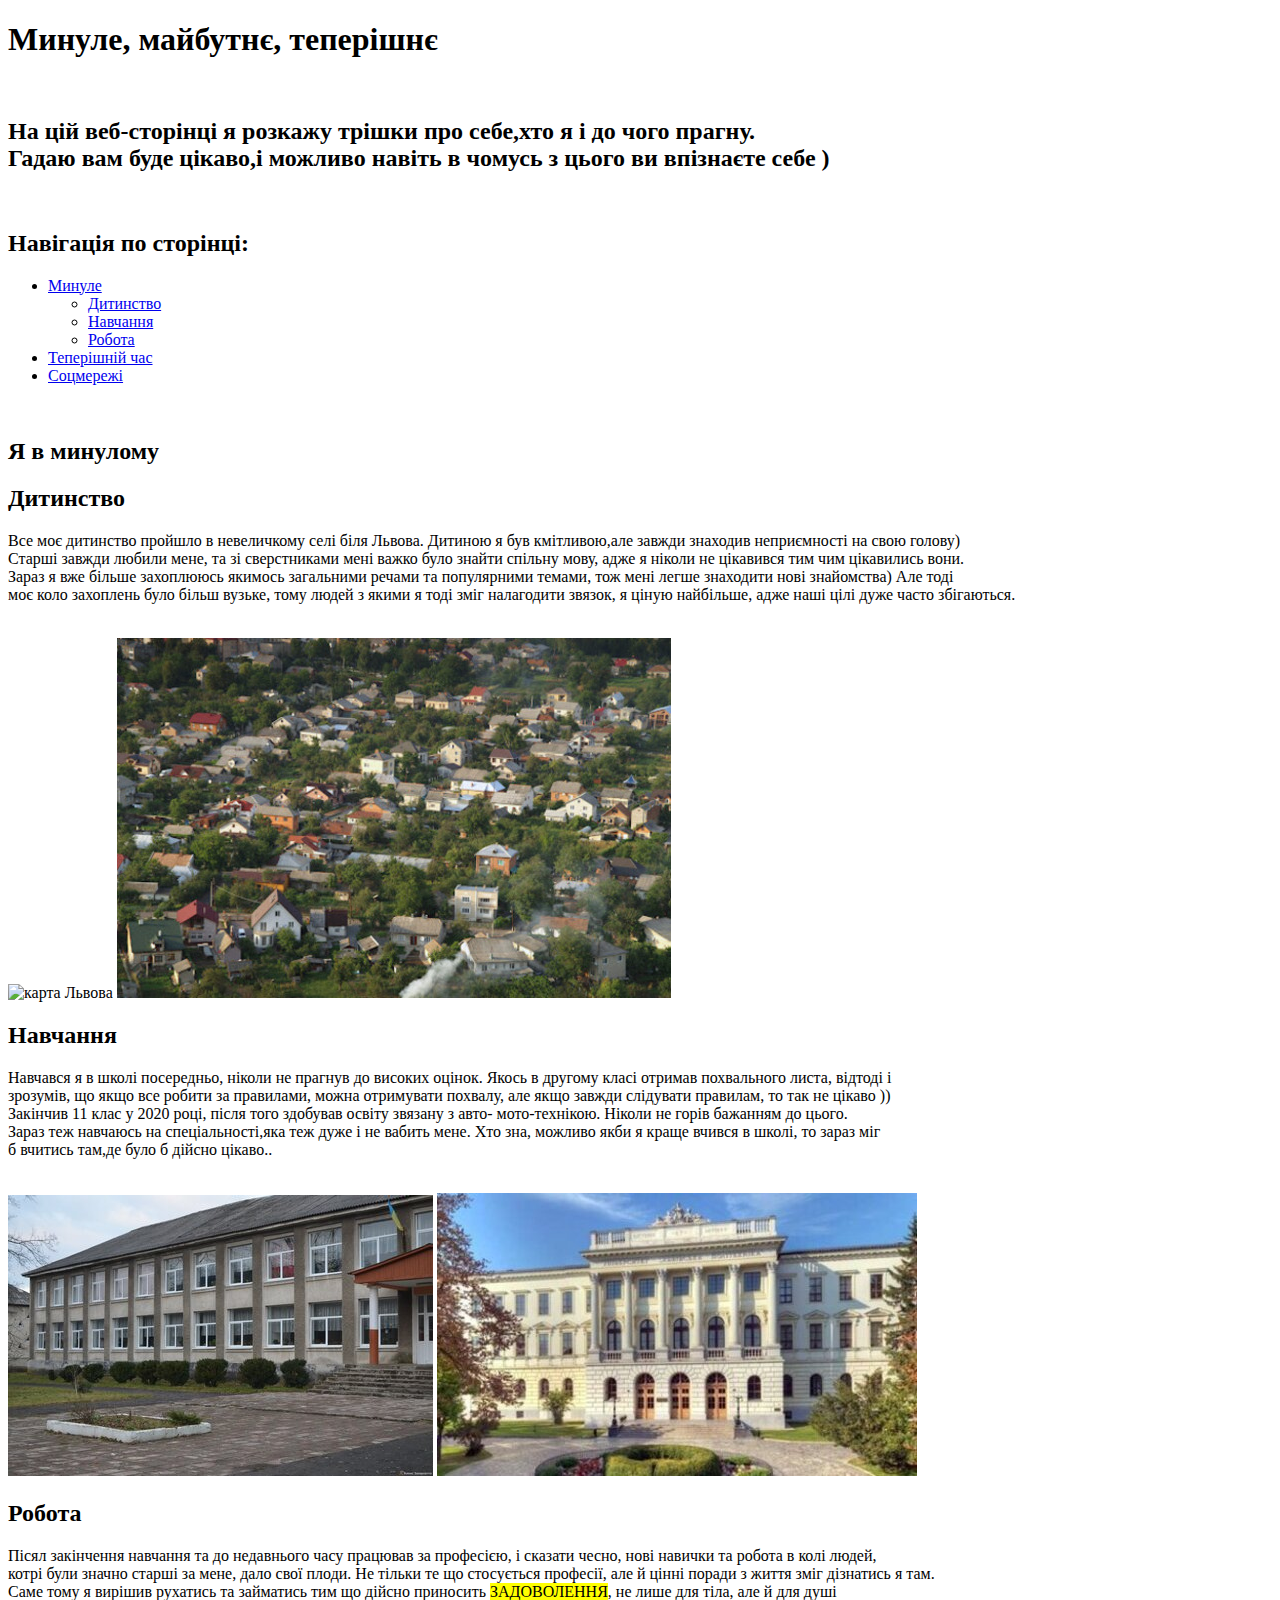
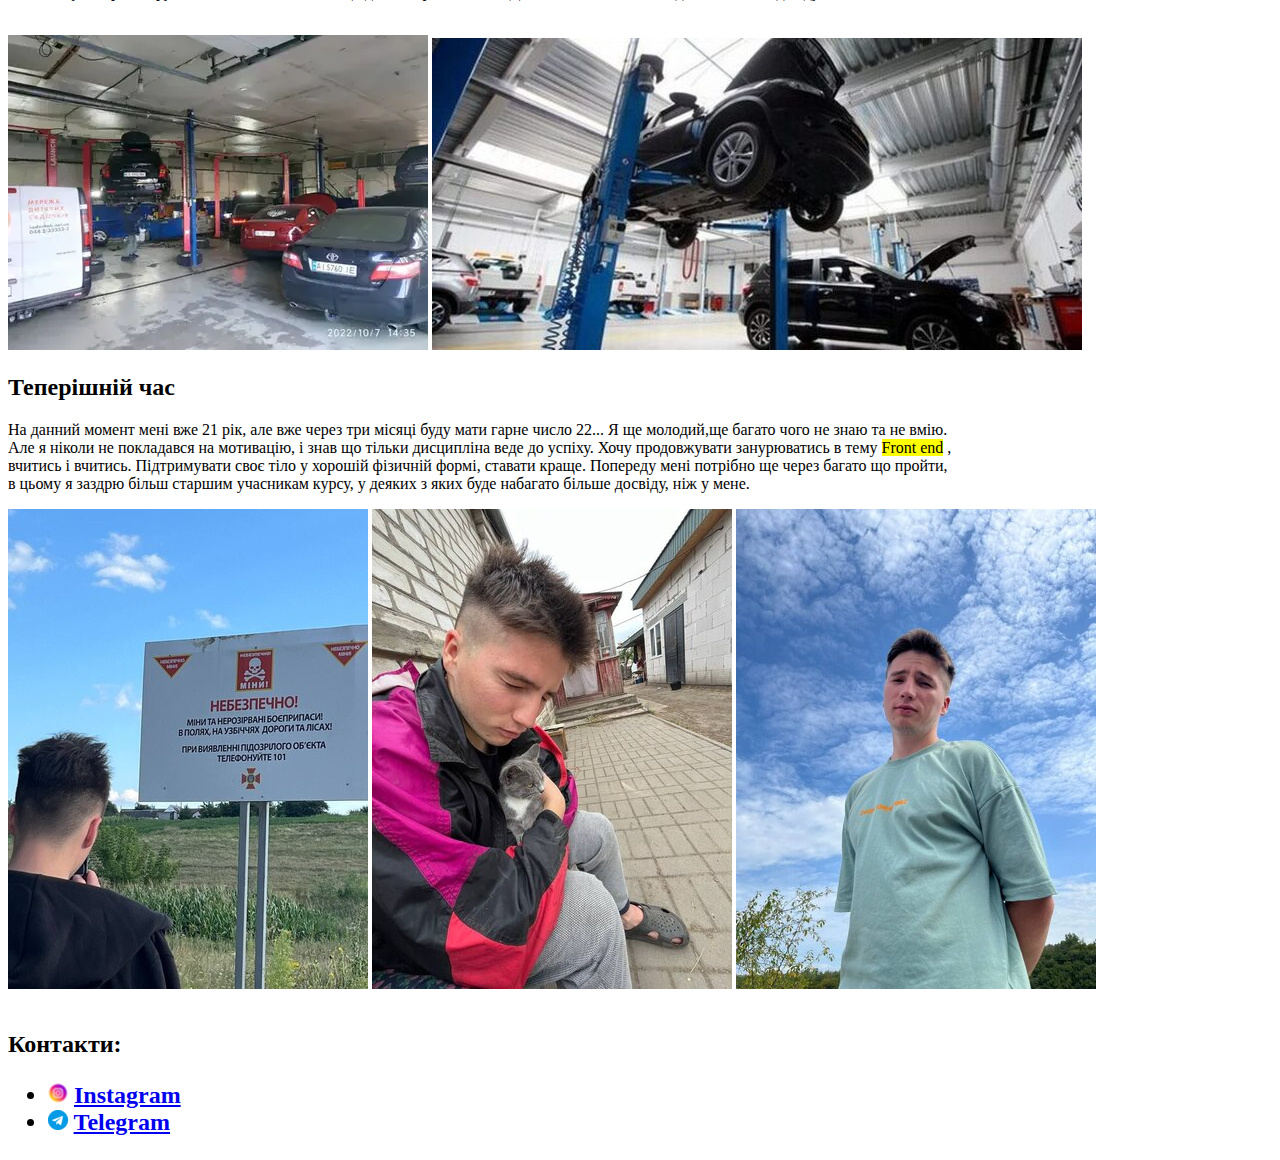
==== lesson_02/index.html @ 8f70541a "Add files via upload" ====
<!DOCTYPE html>
<html lang="uk">
<head>
    <meta charset="UTF-8">
    <meta name="viewport" content="width=device-width, initial-scale=1.0">
    <title>Трішки про мене</title>
</head>
<body>
	<header>
	<h1>
		Минуле, майбутнє, теперішнє
	</h1>
	<br>
	<h2>
		На цій веб-сторінці я розкажу трішки про себе,хто я і до чого прагну. <br>Гадаю вам буде цікаво,і можливо навіть в чомусь з цього ви впізнаєте себе )
	</h2>
	<br>
	<h2>
		Навігація по сторінці:
	</h2>
	<p>
		<ul>
			<li>
				<a href="#past">Минуле</a>
				<ul>
					<li>
						<a href="#child">Дитинство</a>
					</li>
					<li>
						<a href="#learning">Навчання</a>
					</li>
					<li>
						<a href="#work">Робота</a>
					</li>
				</ul>
			</li>
			<li>
				<a href="#now">Теперішній час</a>
			</li>
			<li>
				<a href="#contacts">Соцмережі</a>
	</p>
	</header>
	<br>
	<main>
		<h2 id="past">
			Я в минулому
		</h2>
		<h2 id="child">
			Дитинство
		</h2>
		<p>
			Все моє дитинство пройшло в невеличкому селі біля Львова. Дитиною я був кмітливою,але завжди знаходив неприємності на свою голову) <br>
			Старші завжди любили мене, та зі сверстниками мені важко було знайти спільну мову, адже я ніколи не цікавився тим чим цікавились вони. <br>
			Зараз я вже більше захоплююсь якимось загальними речами та популярними темами, тож мені легше знаходити нові знайомства)
			Але тоді <br> моє коло захоплень було більш вузьке, тому людей з якими я тоді зміг налагодити звязок, я ціную найбільше, адже наші цілі дуже часто збігаються.
		</p>
		<br>
		<span>
			<img src="img/map.jpg" alt="карта Львова">
			<img src="img/village.jpg" alt="село біля Львова">
		</span>
		<br>
		<h2 id="learning">
			Навчання
		</h2>
		<p>
			Навчався я в школі посередньо, ніколи не прагнув до високих оцінок. Якось в другому класі отримав похвального листа, відтоді і <br>
			зрозумів, що якщо все робити за правилами, можна отримувати похвалу, але якщо завжди слідувати правилам, то так не цікаво )) <br>
			Закінчив 11 клас у 2020 році, після того здобував освіту звязану з авто- мото-технікою. Ніколи не горів бажанням до цього. <br>
			Зараз теж навчаюсь на спеціальності,яка теж дуже і не вабить мене. Хто зна, можливо якби я краще вчився в школі, то зараз міг <br> 
			б вчитись там,де було б дійсно цікаво..
		</p>
		<br>
		<span>
			<img src="img/school.jpg" alt="школа за містом">
			<img src="img/university.jpg" alt="Львівська Політехніка">
		</span>
		<br>
		<h2 id="work">
			Робота
		</h2>
		<p>
			Пісял закінчення навчання та до недавнього часу працював за професією, і сказати чесно, нові навички та робота в колі людей, <br>
			котрі були значно старші за мене, дало свої плоди. Не тільки те що стосується професії, але й цінні поради з життя зміг дізнатись я там. <br>
			Саме тому я вирішив рухатись та займатись тим що дійсно приносить <mark>ЗАДОВОЛЕННЯ</mark>, не лише для тіла, але й для душі
		</p>
		<br>
		<span>
			<img src="img/service.jpg" alt="Автосервіс зсередини">
			<img src="img/auto.jpg" alt="Автомобілі в автосервісі">
		</span>
		<br>
		<h2 id="now">
			Теперішній час
		</h2>
		<p>
			На данний момент мені вже 21 рік, але вже через три місяці буду мати гарне число 22... Я ще молодий,ще багато чого не знаю та не вмію. <br>
			Але я ніколи не покладався на мотивацію, і знав що тільки дисципліна веде до успіху. Хочу продовжувати занурюватись в тему <mark>Front end</mark> , <br>
			вчитись і вчитись. Підтримувати своє тіло у хорошій фізичній формі, ставати краще. Попереду мені потрібно ще через багато що пройти, <br>
			в цьому я заздрю більш старшим учасникам курсу, у деяких з яких буде набагато більше досвіду, ніж у мене.
		</p>
		<span>
			<img src="img/me_2.jpg" alt="">
			<img src="img/me_1.jpg" alt="">
			<img src="img/me_3.jpg" alt="">
		</span>
	</main>
	<br>
	<footer>
		<h2 id="contacts">
			Контакти:
			<ul>
				<li>
					<img src="img/instagram_icon.png" alt="Іконка інстаграм">
					<a target="_blank" href="https://www.instagram.com/sssosuska?igsh=MWxmbHVid2FoZ2dmNQ==">Instagram</a>
				</li>
				<li>
					<img src="img/telegram_icon.png" alt="Іконка телеграм">
					<a target="_blank" href="https://t.me/street_doritos">Telegram</a>
				</li>
			</ul>
		</h2>
	</footer>
</body>
</html>
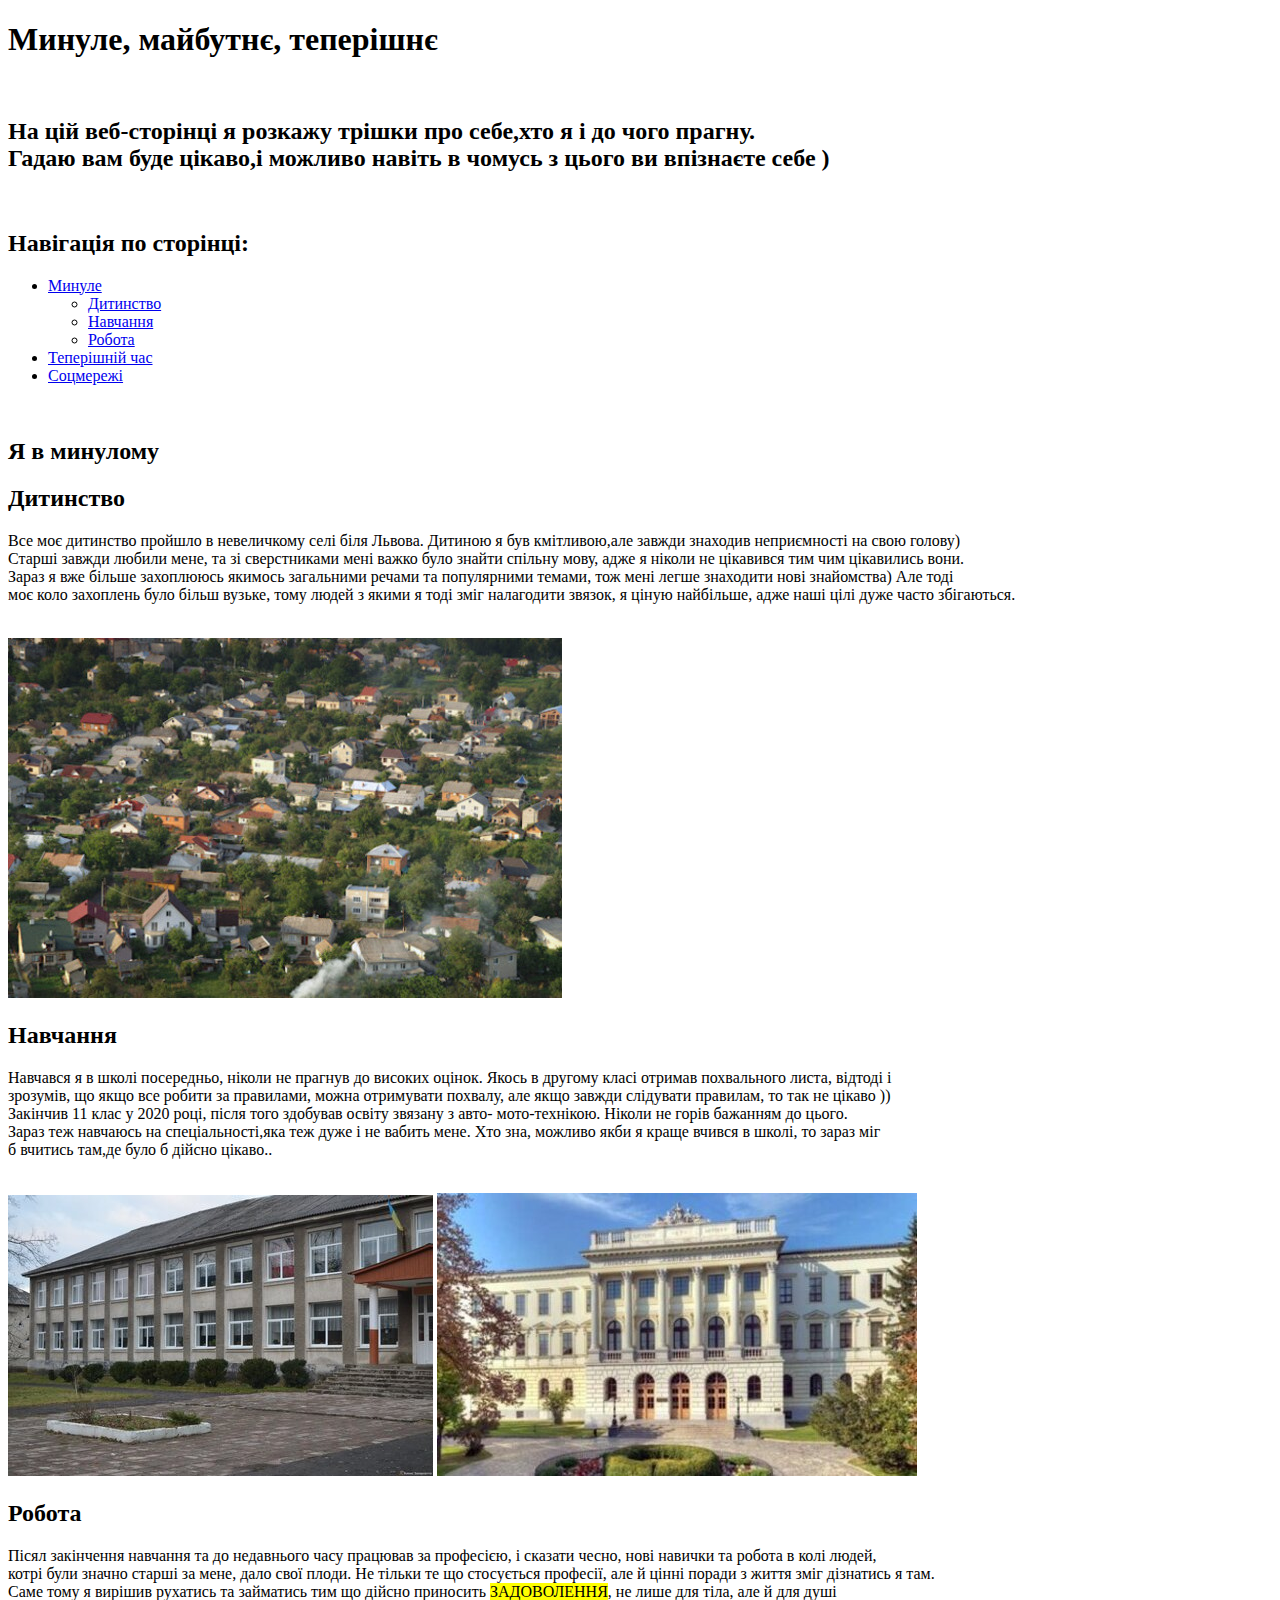
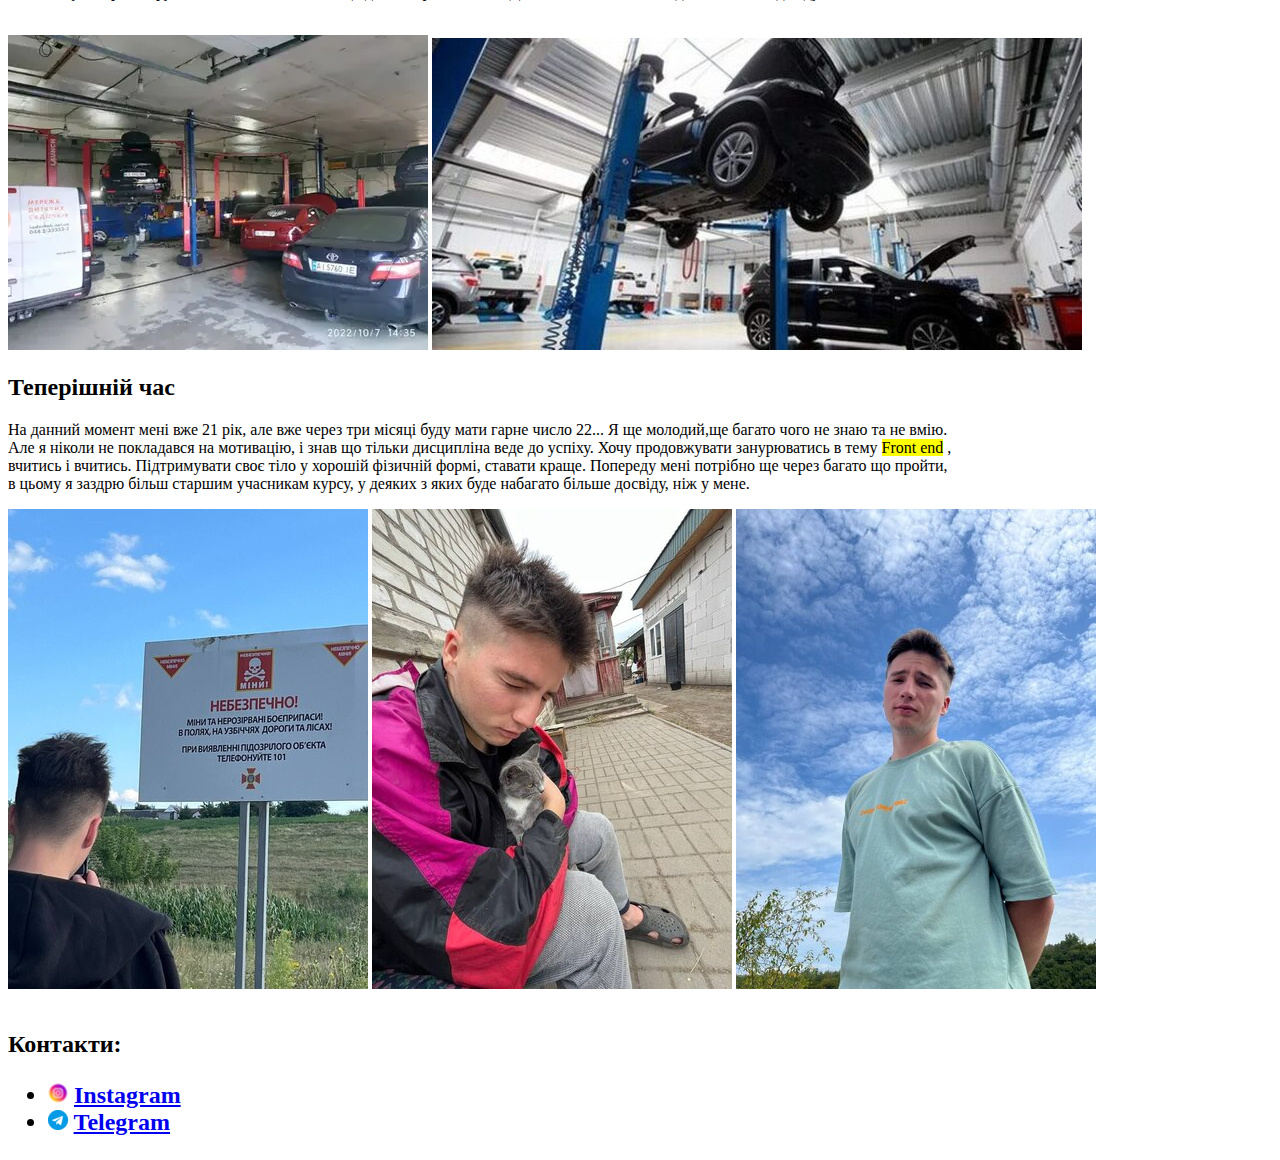
==== commit c26aa27d: "Add files via upload" ====
--- a/lesson_02/index.html
+++ b/lesson_02/index.html
@@ -57,7 +57,7 @@
 		</p>
 		<br>
 		<span>
-			<img src="img/map.jpg" alt="карта Львова">
+			
 			<img src="img/village.jpg" alt="село біля Львова">
 		</span>
 		<br>
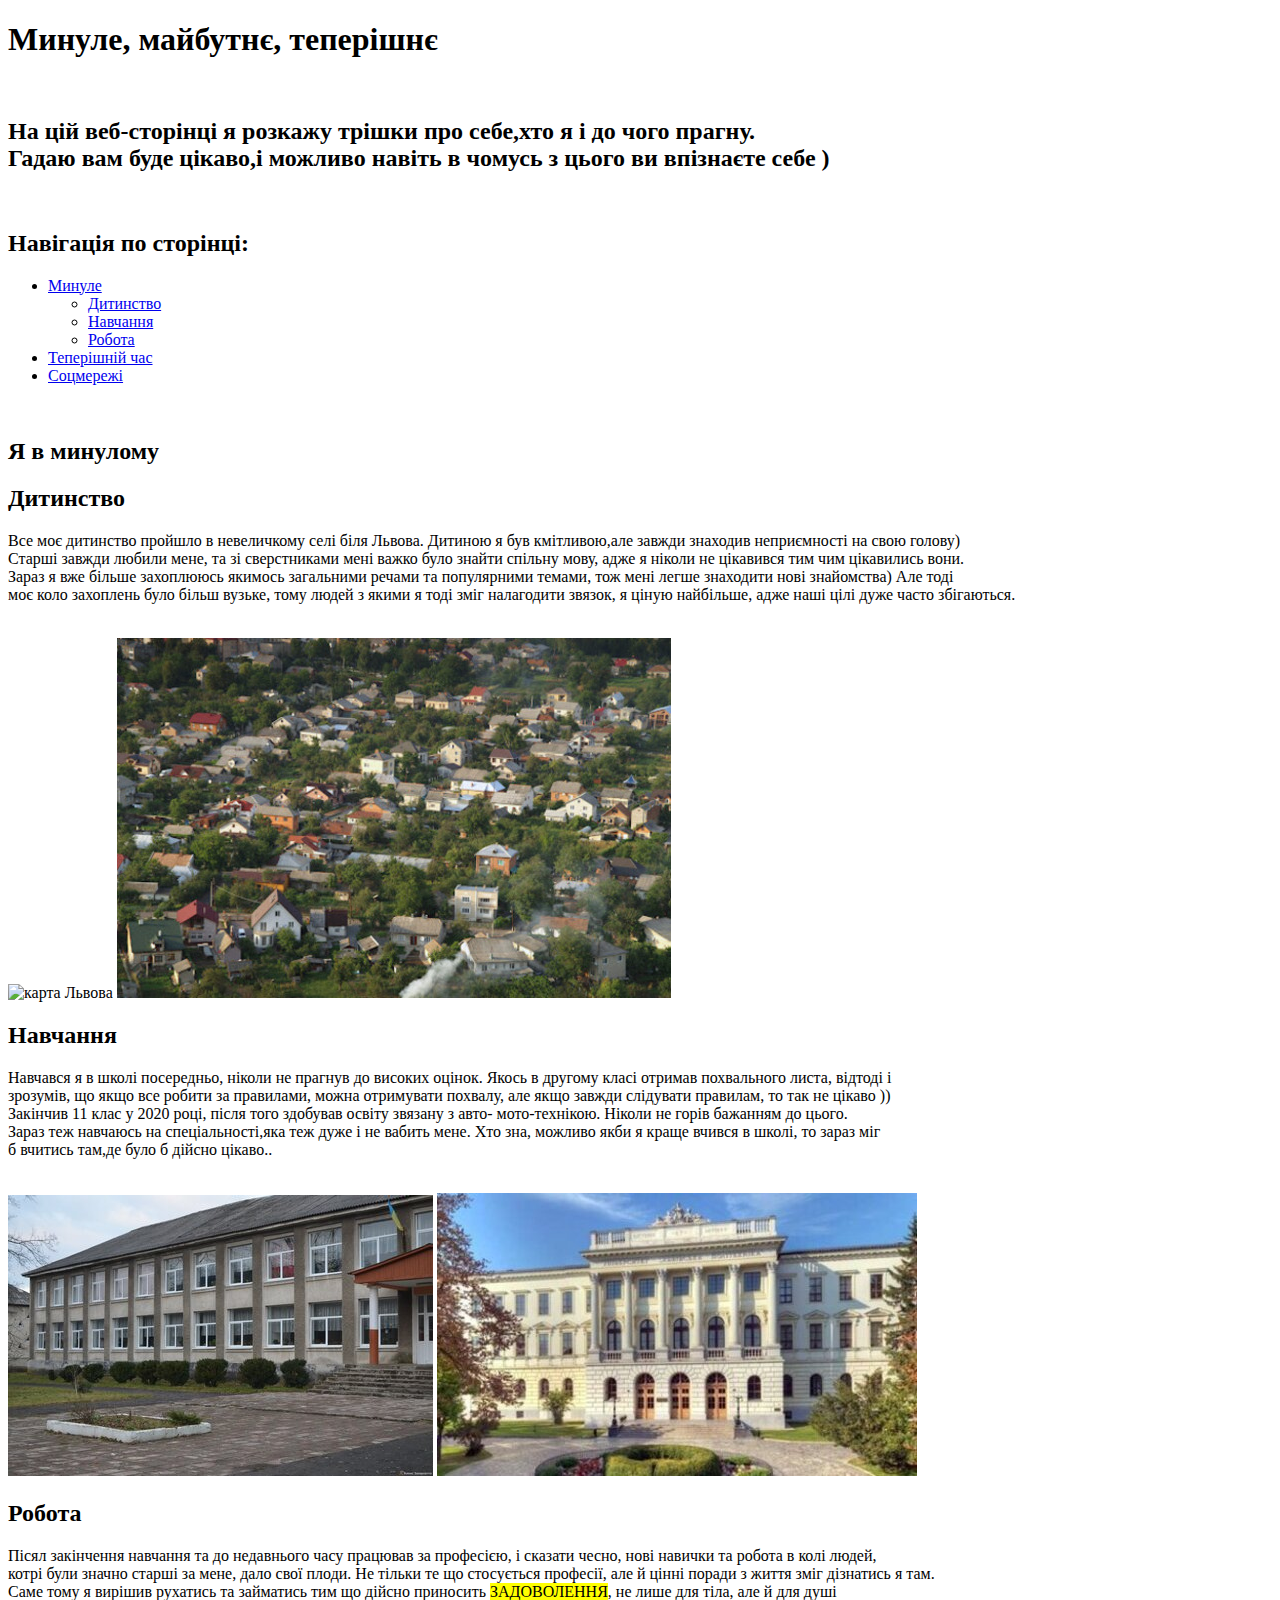
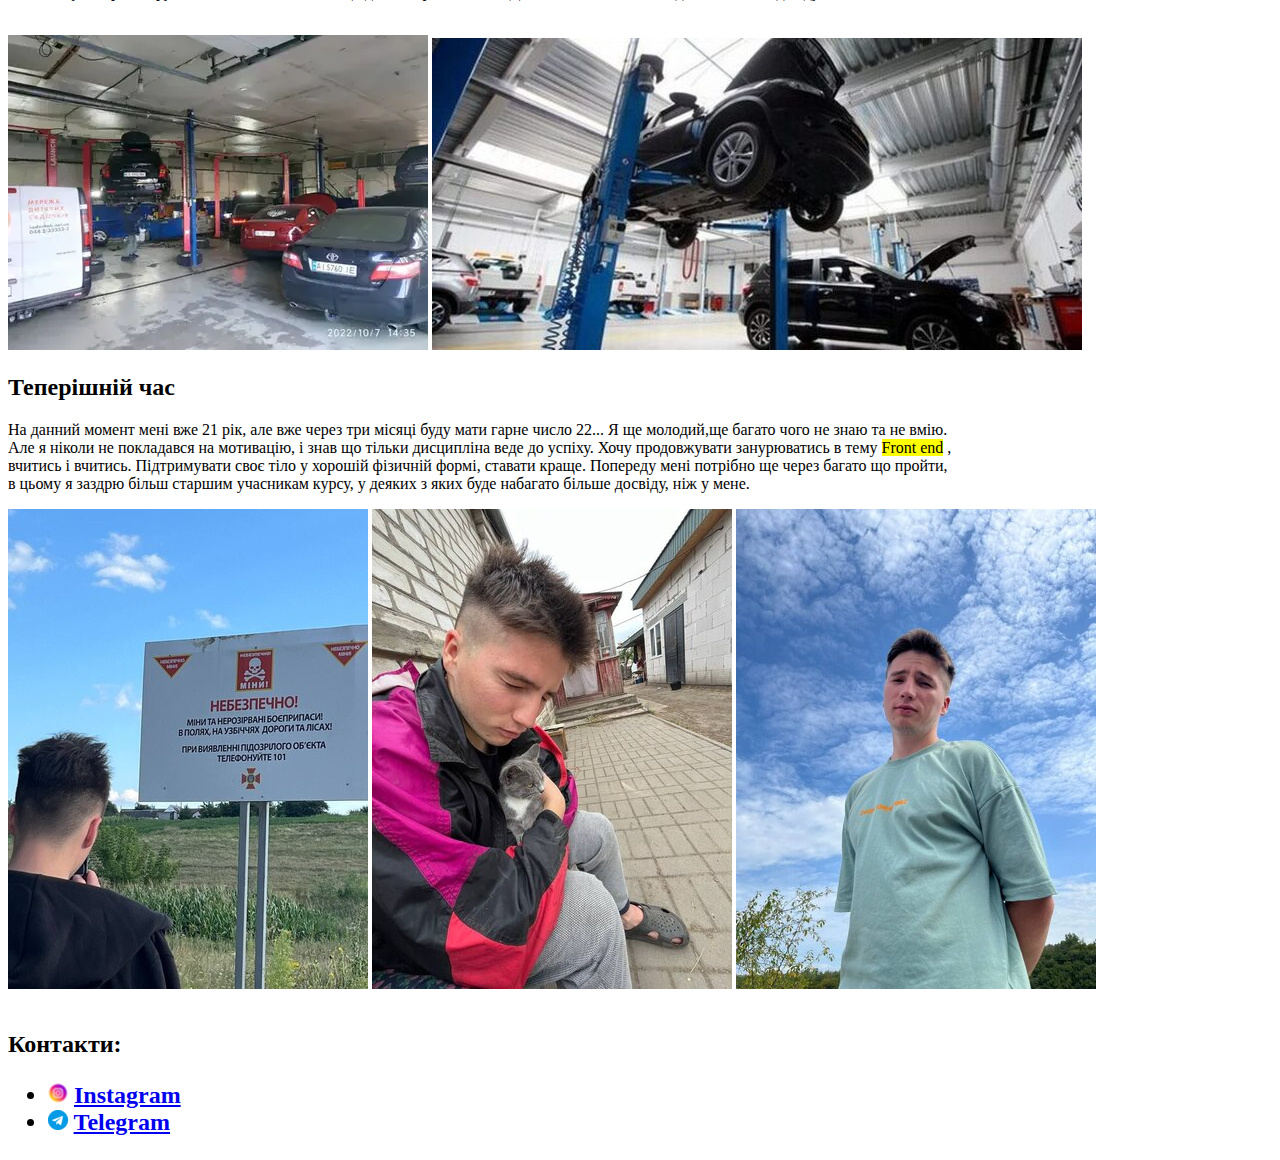
==== commit 468a3319: "Add files via upload" ====
--- a/lesson_02/index.html
+++ b/lesson_02/index.html
@@ -57,7 +57,7 @@
 		</p>
 		<br>
 		<span>
-			
+			<img src="img/map.jpg" alt="карта Львова">
 			<img src="img/village.jpg" alt="село біля Львова">
 		</span>
 		<br>
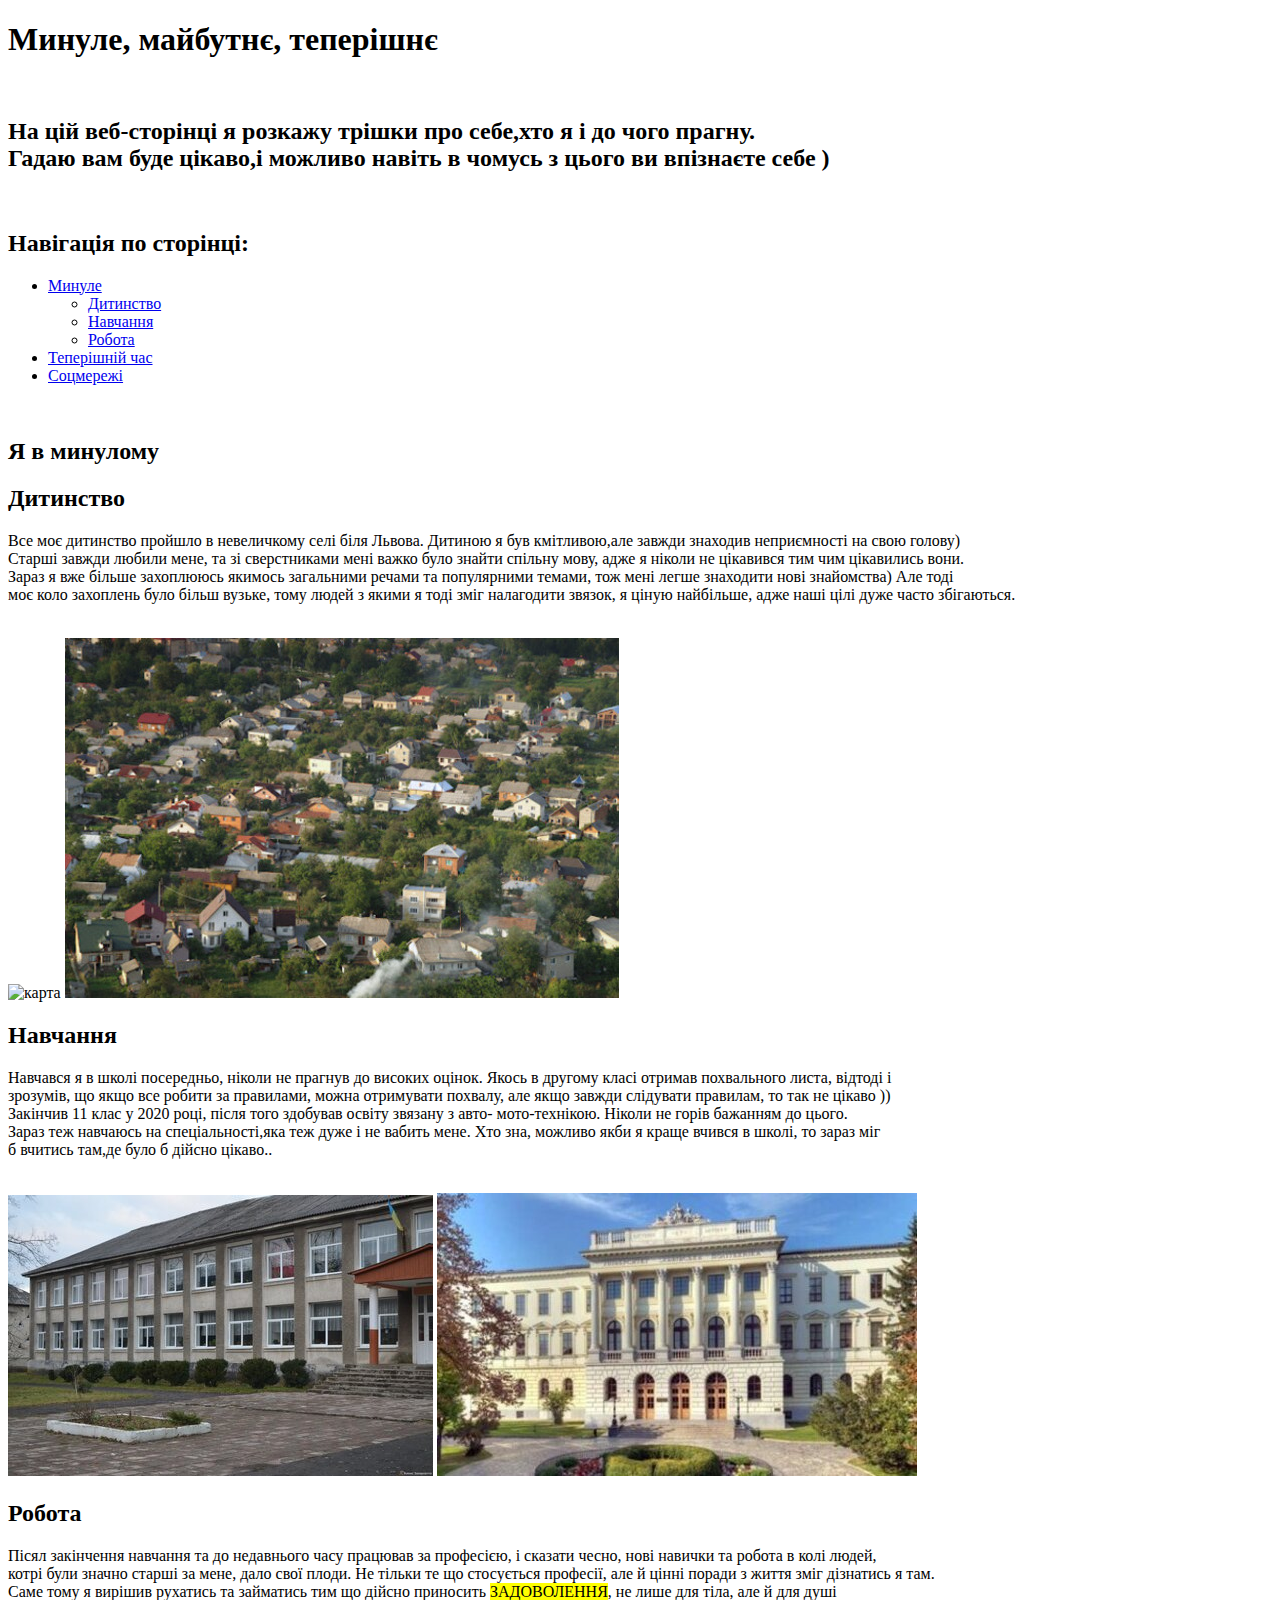
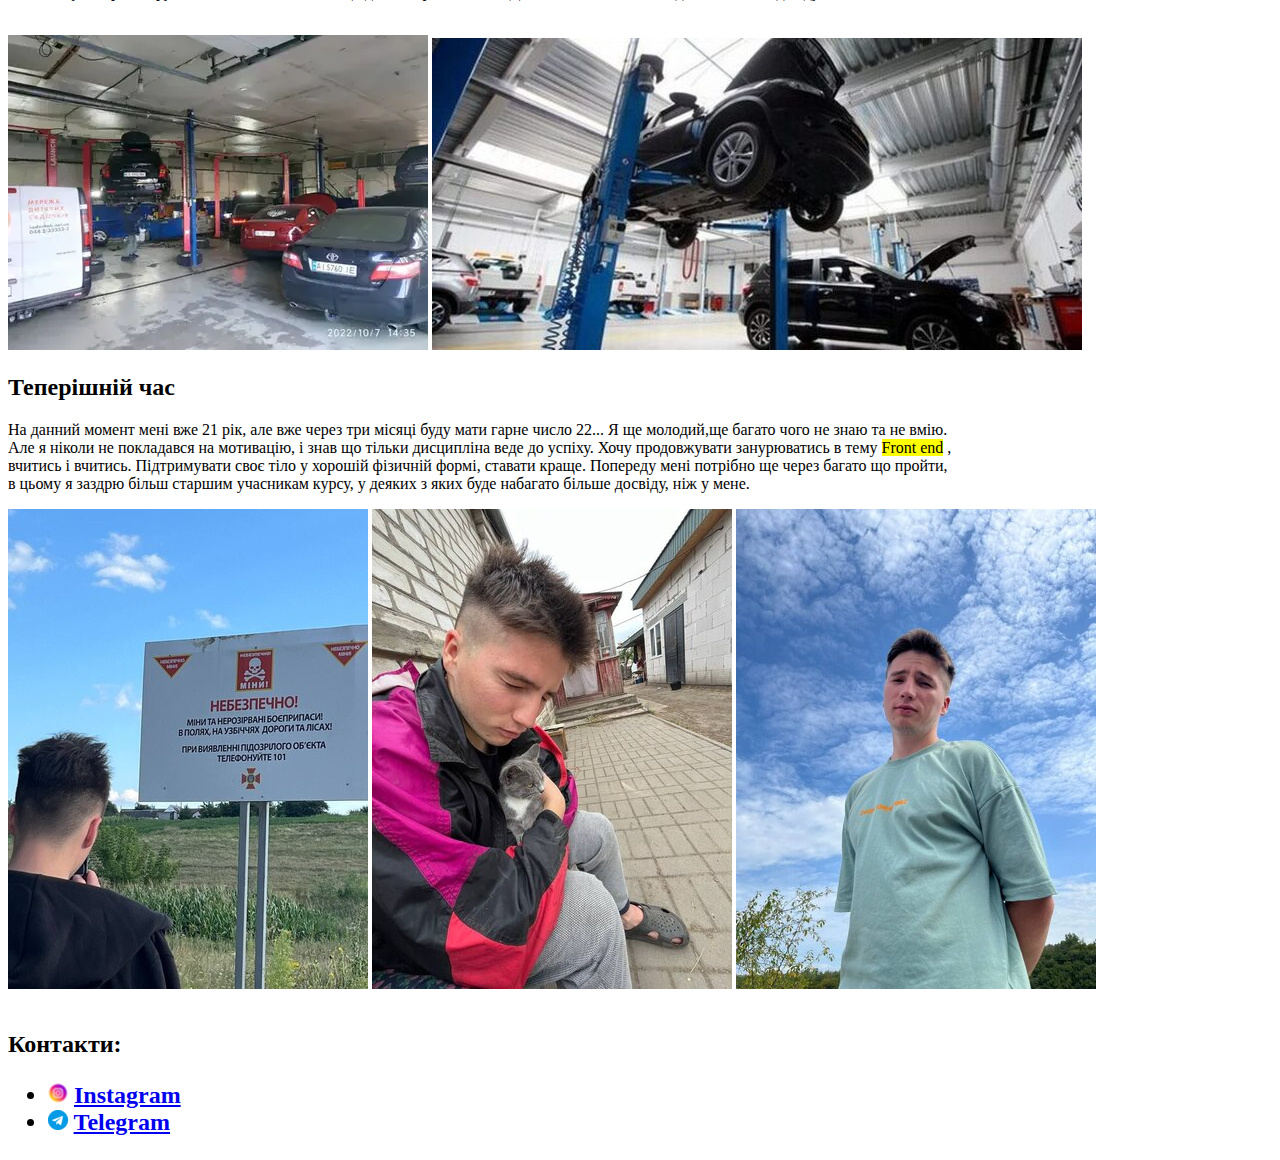
==== commit ebb11340: "Add files via upload" ====
--- a/lesson_02/index.html
+++ b/lesson_02/index.html
@@ -38,7 +38,9 @@
 				<a href="#now">Теперішній час</a>
 			</li>
 			<li>
-				<a href="#contacts">Соцмережі</a>
+			<a href="#contacts">Соцмережі</a>
+			</li>
+		</ul>
 	</p>
 	</header>
 	<br>
@@ -57,7 +59,7 @@
 		</p>
 		<br>
 		<span>
-			<img src="img/map.jpg" alt="карта Львова">
+			<img src="img/map.jpg" alt="карта">
 			<img src="img/village.jpg" alt="село біля Львова">
 		</span>
 		<br>
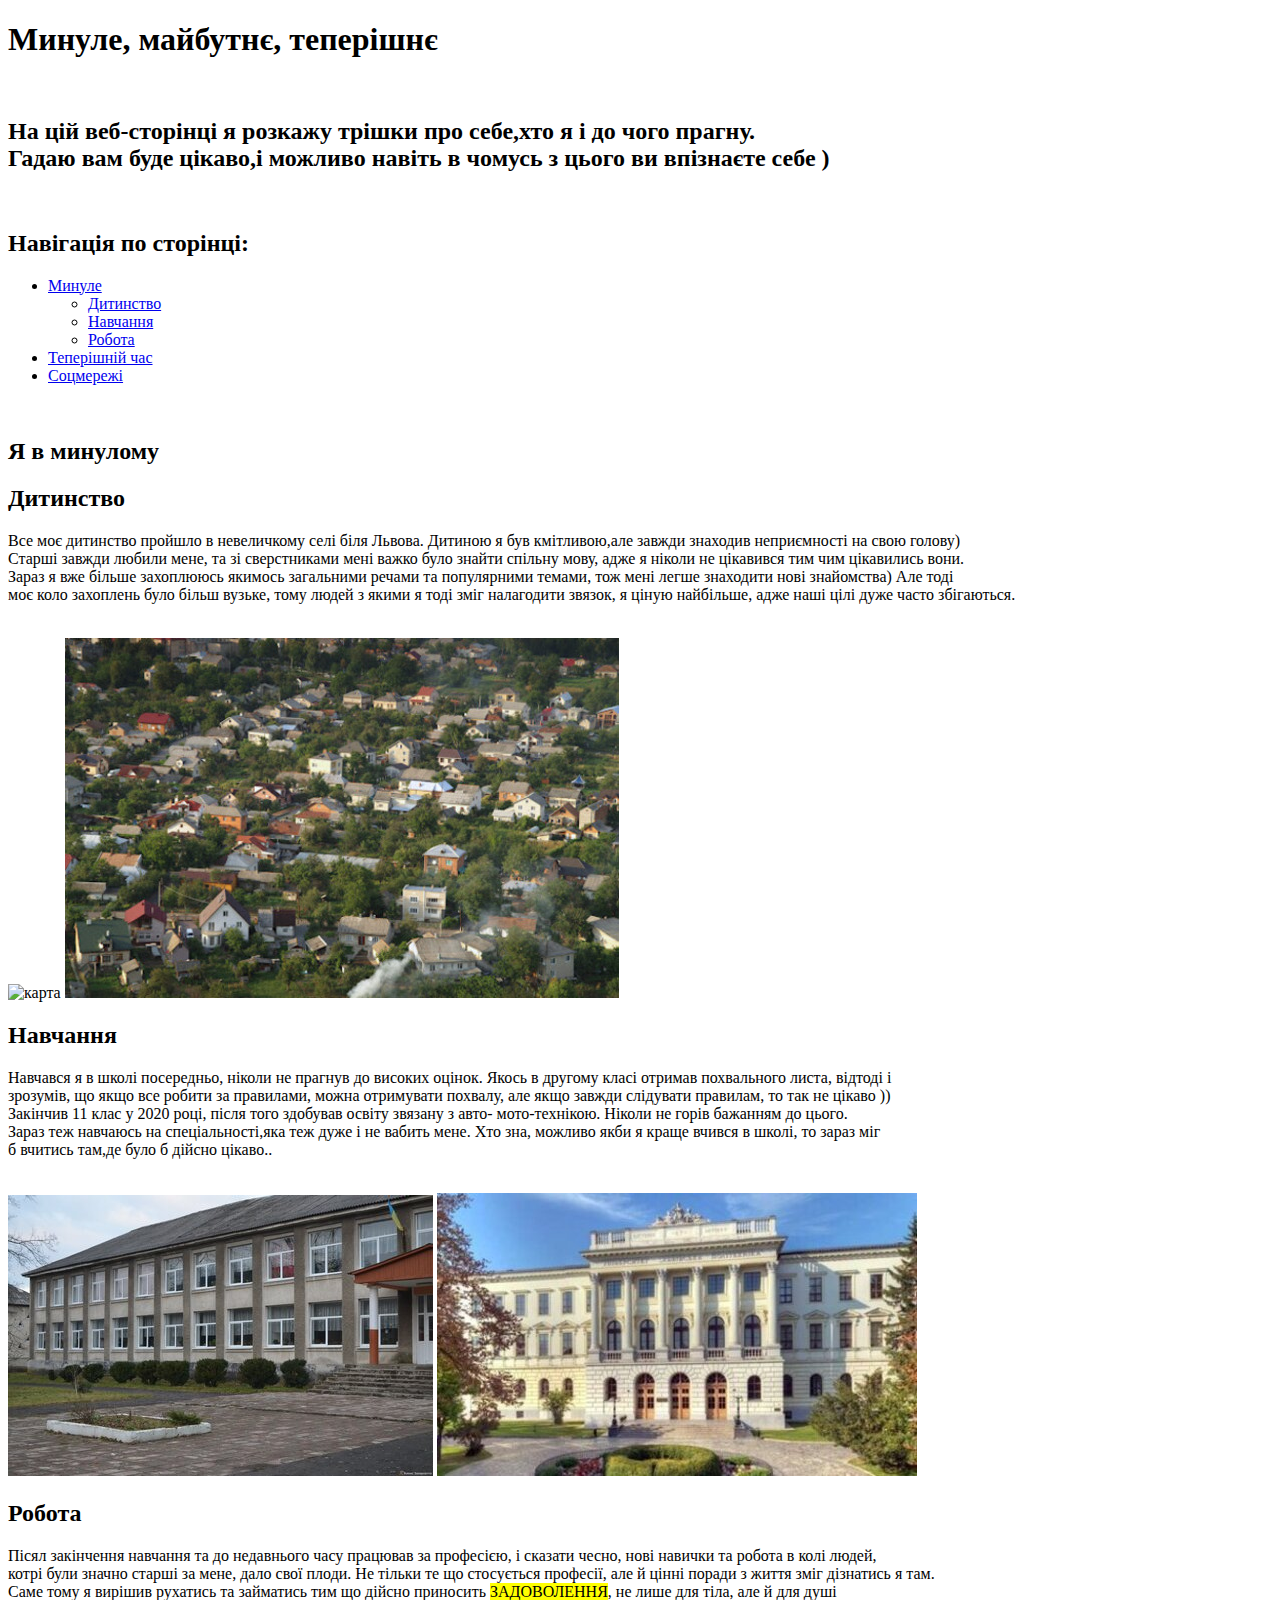
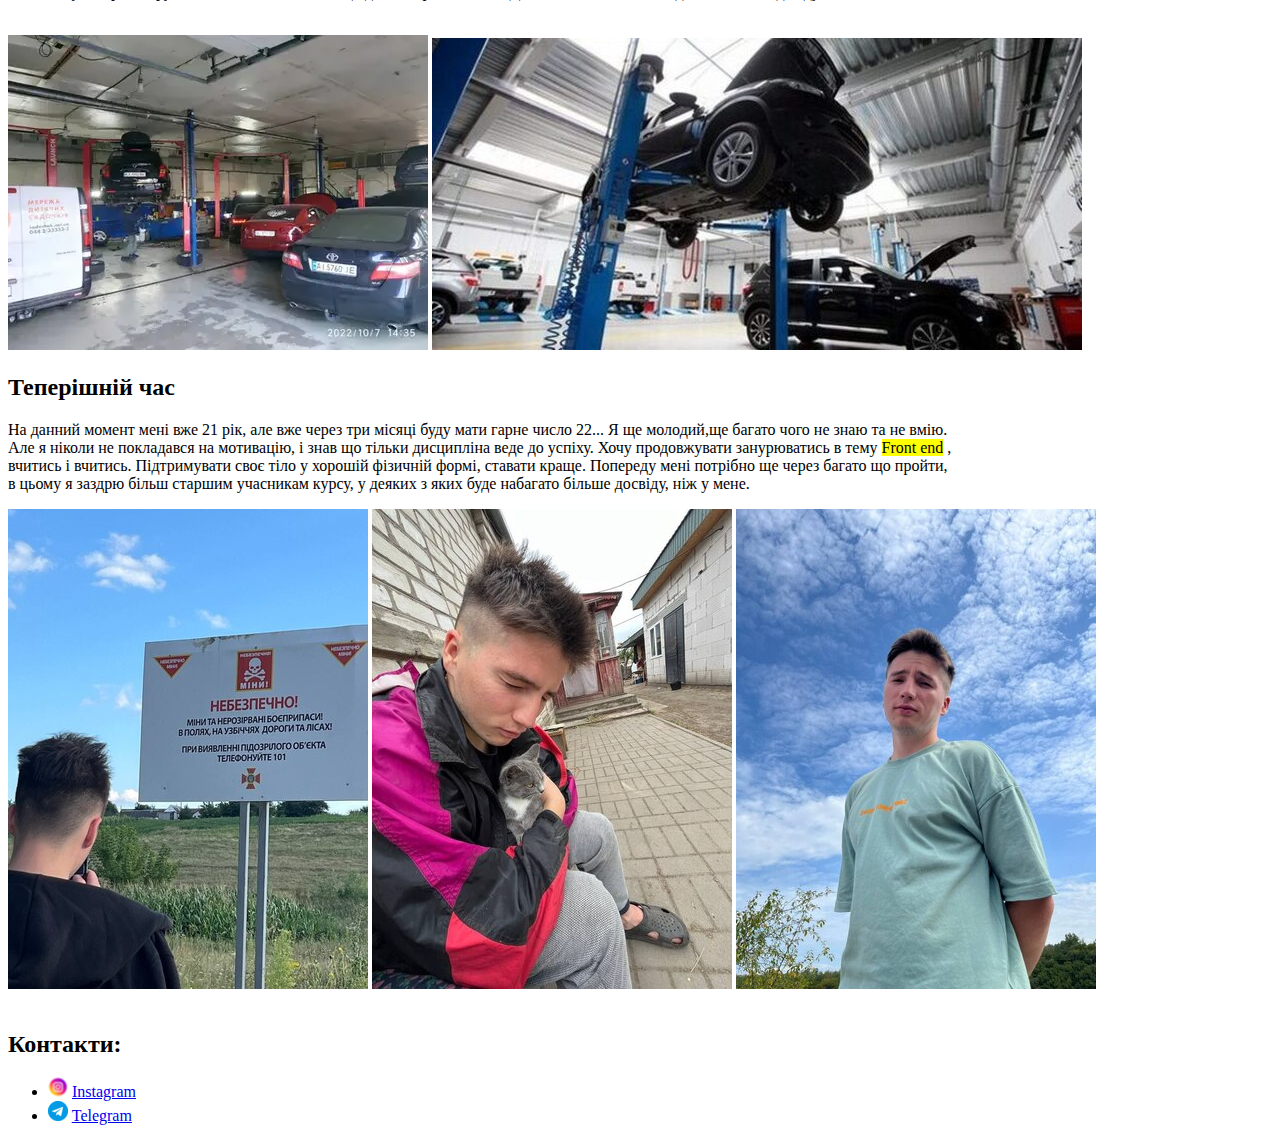
==== commit 6beac48f: "Add files via upload" ====
--- a/lesson_02/index.html
+++ b/lesson_02/index.html
@@ -18,7 +18,7 @@
 	<h2>
 		Навігація по сторінці:
 	</h2>
-	<p>
+	<div>
 		<ul>
 			<li>
 				<a href="#past">Минуле</a>
@@ -41,7 +41,7 @@
 			<a href="#contacts">Соцмережі</a>
 			</li>
 		</ul>
-	</p>
+	</div>
 	</header>
 	<br>
 	<main>
@@ -112,6 +112,7 @@
 	<footer>
 		<h2 id="contacts">
 			Контакти:
+		</h2>
 			<ul>
 				<li>
 					<img src="img/instagram_icon.png" alt="Іконка інстаграм">
@@ -122,7 +123,6 @@
 					<a target="_blank" href="https://t.me/street_doritos">Telegram</a>
 				</li>
 			</ul>
-		</h2>
 	</footer>
 </body>
 </html>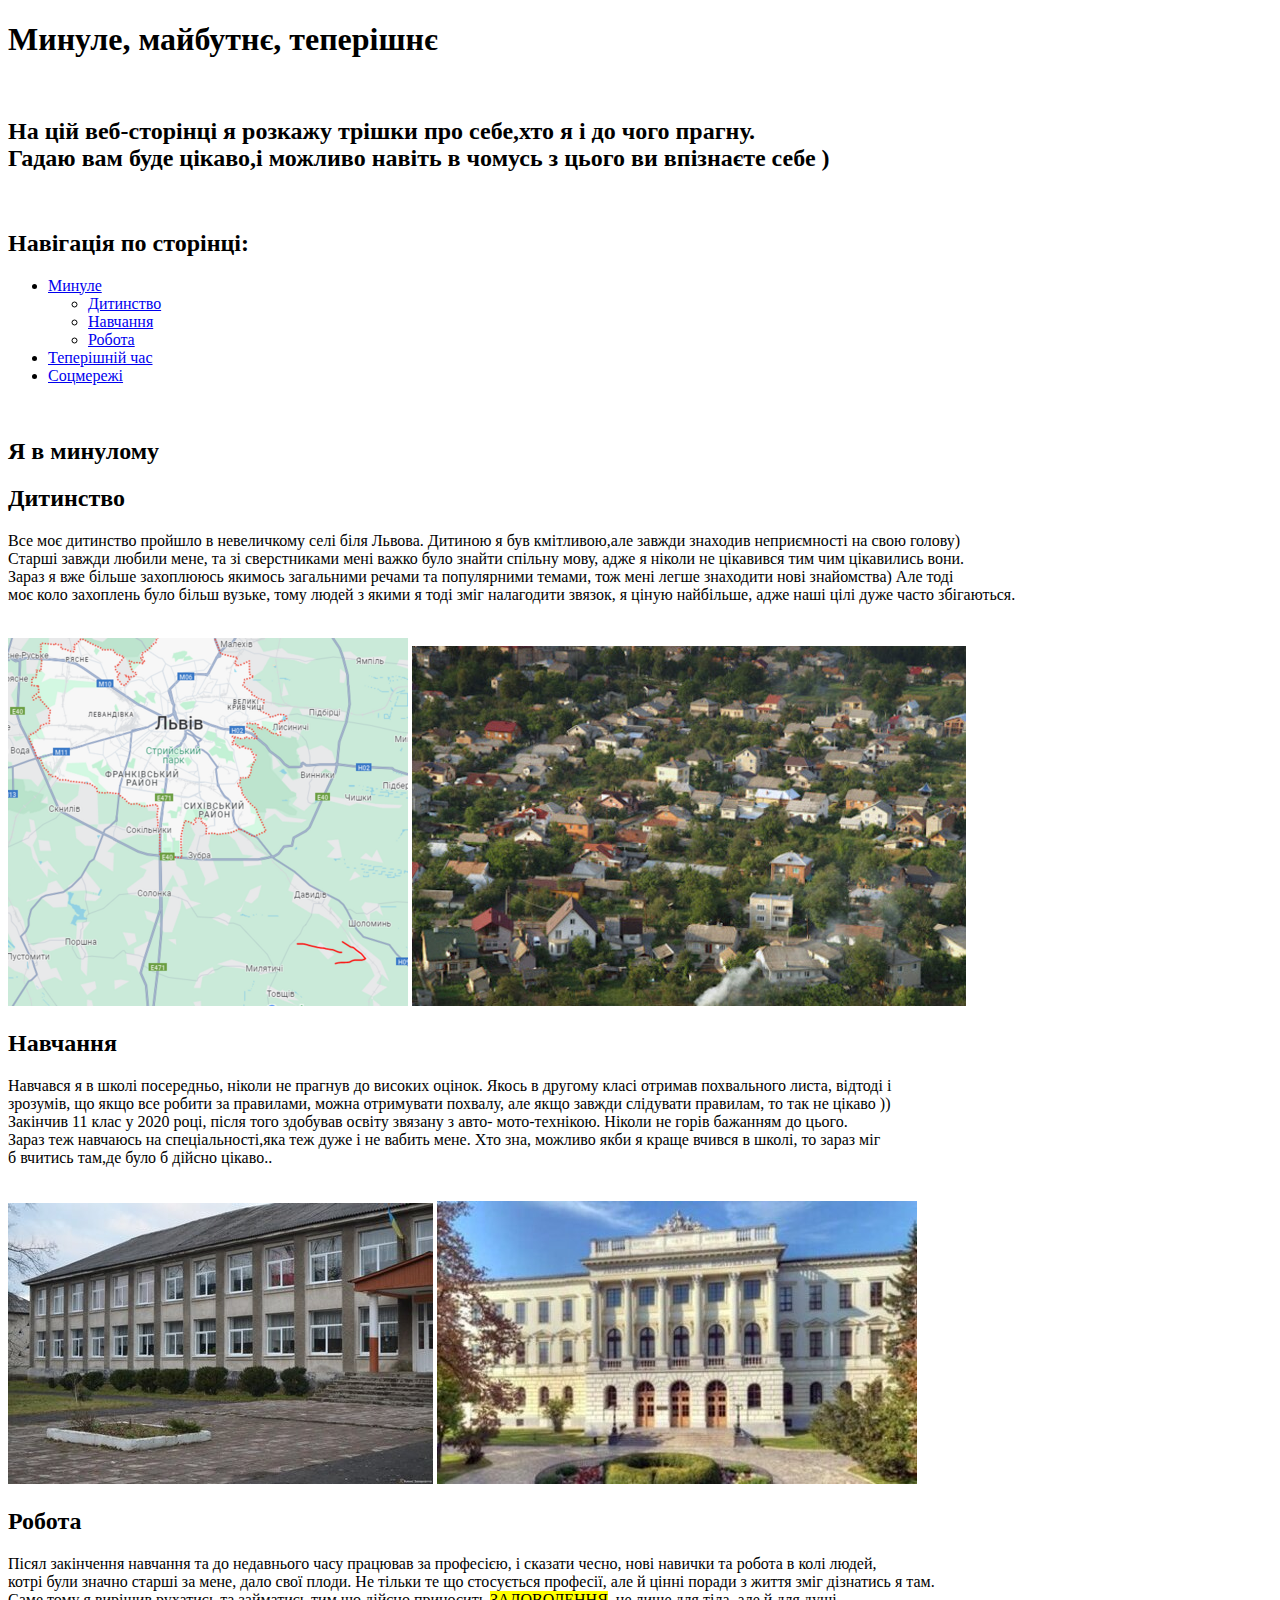
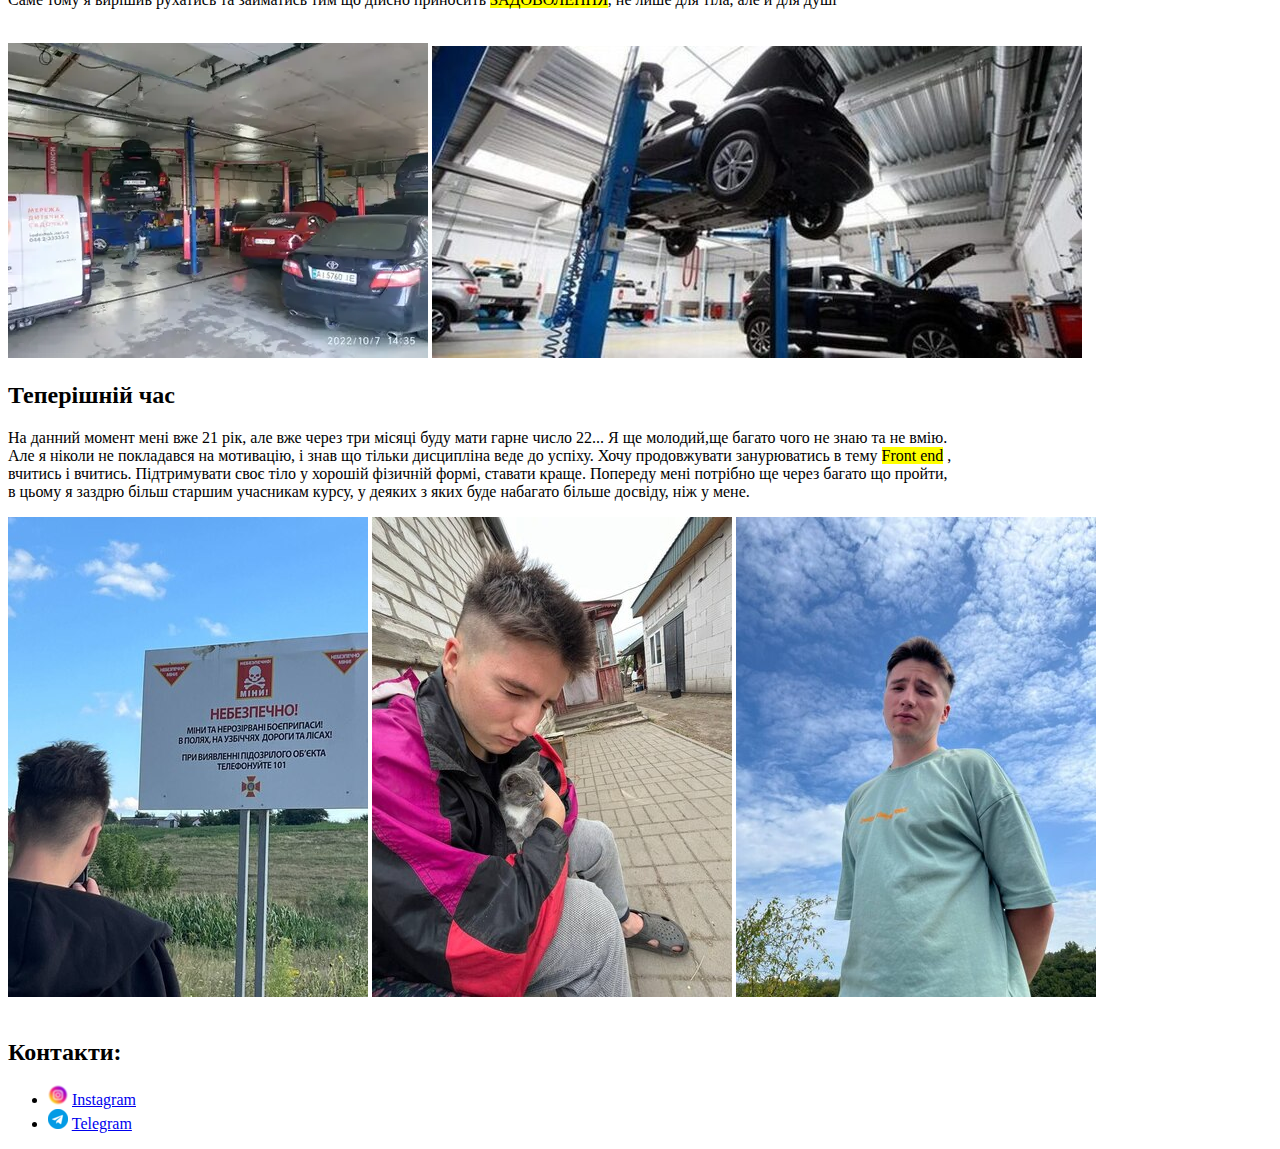
==== commit c360666d: "Add files via upload" ====
--- a/lesson_02/index.html
+++ b/lesson_02/index.html
@@ -59,7 +59,7 @@
 		</p>
 		<br>
 		<span>
-			<img src="img/map.jpg" alt="карта">
+			<img src="img/pam.jpg" alt="картаа">
 			<img src="img/village.jpg" alt="село біля Львова">
 		</span>
 		<br>
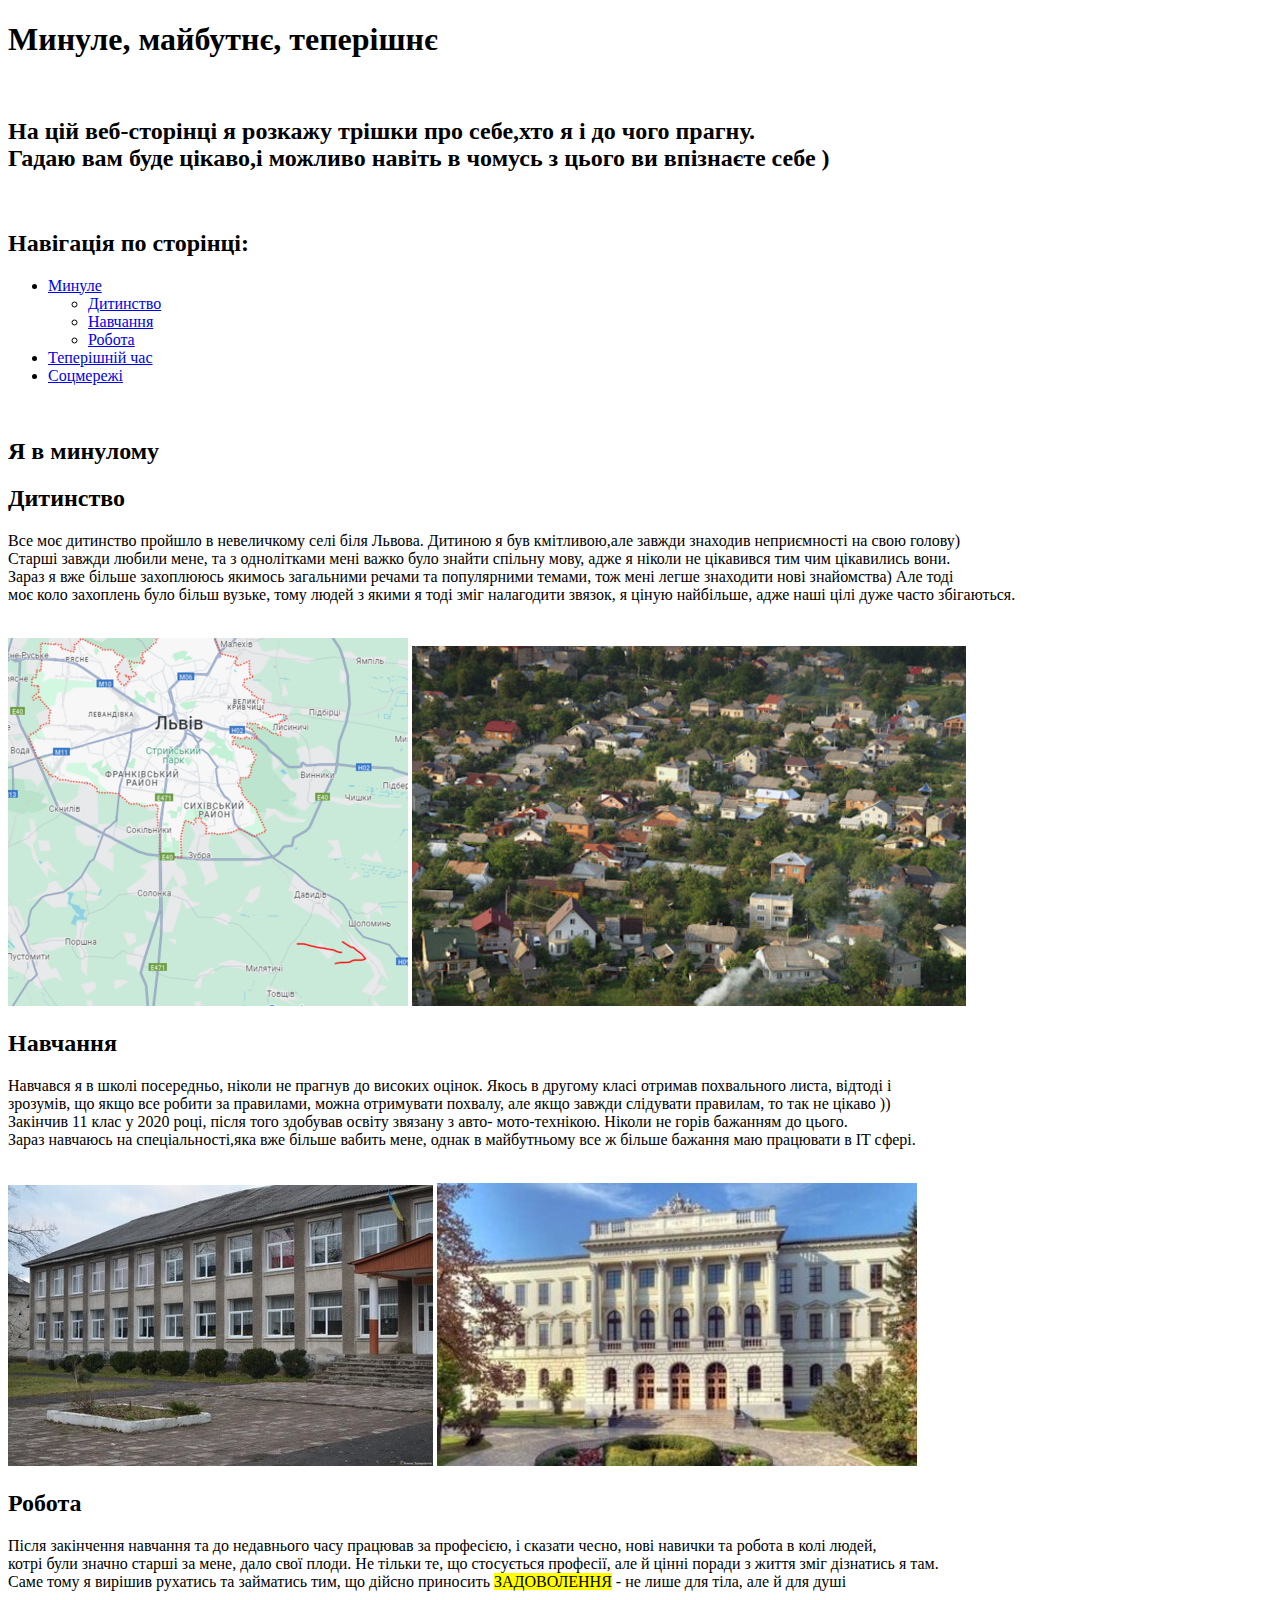
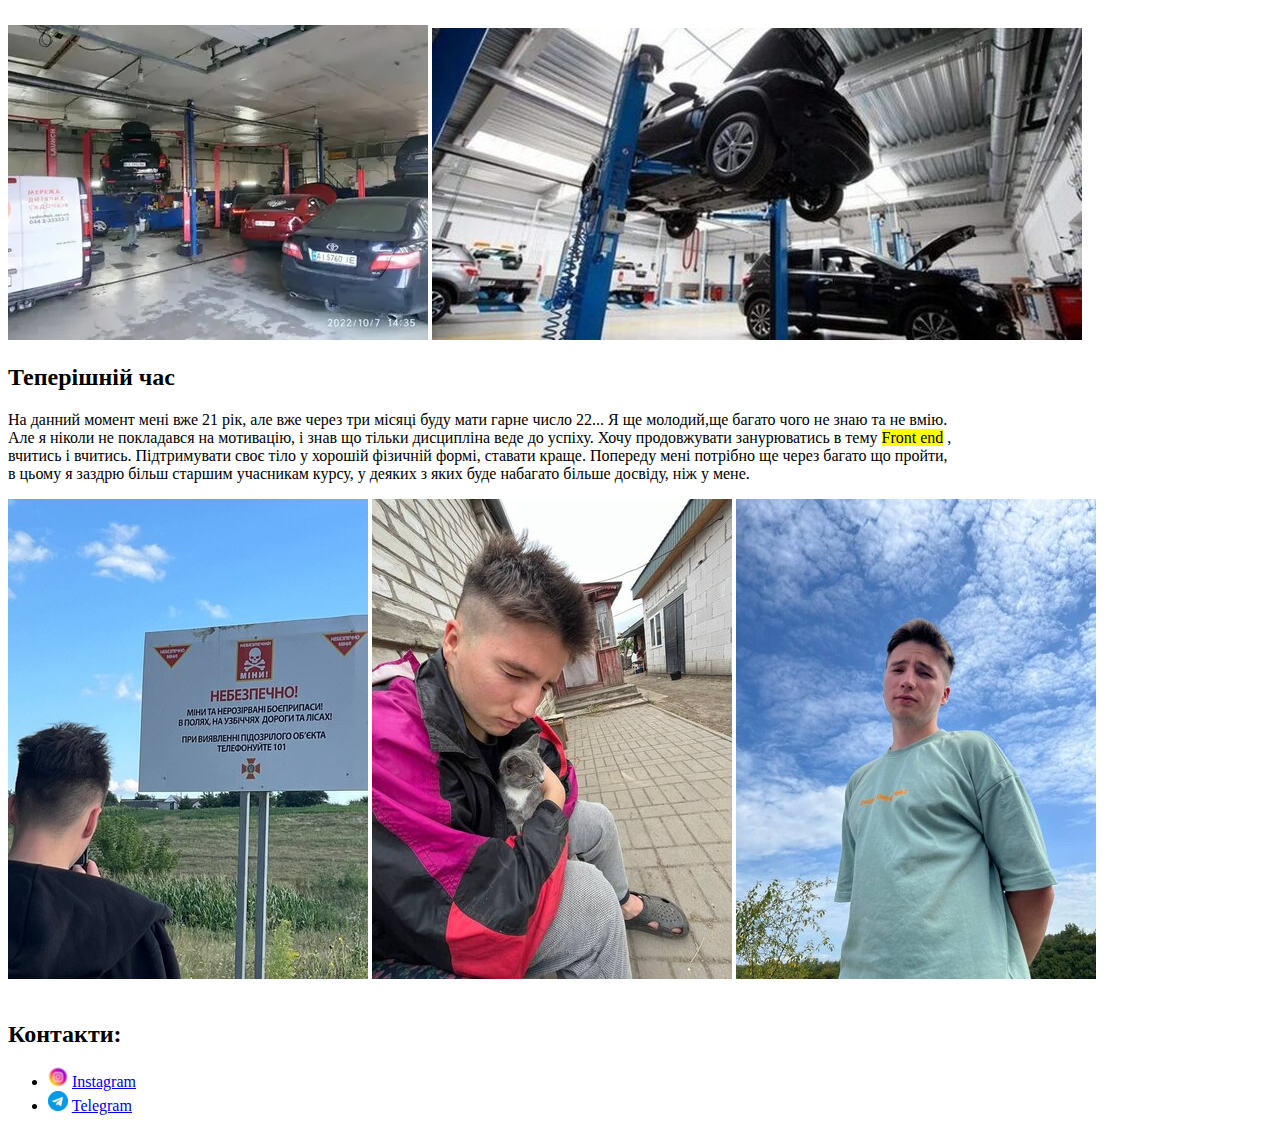
==== commit 55b0542d: "Add files via upload" ====
--- a/lesson_02/index.html
+++ b/lesson_02/index.html
@@ -53,7 +53,7 @@
 		</h2>
 		<p>
 			Все моє дитинство пройшло в невеличкому селі біля Львова. Дитиною я був кмітливою,але завжди знаходив неприємності на свою голову) <br>
-			Старші завжди любили мене, та зі сверстниками мені важко було знайти спільну мову, адже я ніколи не цікавився тим чим цікавились вони. <br>
+			Старші завжди любили мене, та з однолітками мені важко було знайти спільну мову, адже я ніколи не цікавився тим чим цікавились вони. <br>
 			Зараз я вже більше захоплююсь якимось загальними речами та популярними темами, тож мені легше знаходити нові знайомства)
 			Але тоді <br> моє коло захоплень було більш вузьке, тому людей з якими я тоді зміг налагодити звязок, я ціную найбільше, адже наші цілі дуже часто збігаються.
 		</p>
@@ -70,8 +70,7 @@
 			Навчався я в школі посередньо, ніколи не прагнув до високих оцінок. Якось в другому класі отримав похвального листа, відтоді і <br>
 			зрозумів, що якщо все робити за правилами, можна отримувати похвалу, але якщо завжди слідувати правилам, то так не цікаво )) <br>
 			Закінчив 11 клас у 2020 році, після того здобував освіту звязану з авто- мото-технікою. Ніколи не горів бажанням до цього. <br>
-			Зараз теж навчаюсь на спеціальності,яка теж дуже і не вабить мене. Хто зна, можливо якби я краще вчився в школі, то зараз міг <br> 
-			б вчитись там,де було б дійсно цікаво..
+			Зараз навчаюсь на спеціальності,яка вже більше вабить мене, однак в майбутньому все ж більше бажання маю працювати в IT сфері.
 		</p>
 		<br>
 		<span>
@@ -83,9 +82,9 @@
 			Робота
 		</h2>
 		<p>
-			Пісял закінчення навчання та до недавнього часу працював за професією, і сказати чесно, нові навички та робота в колі людей, <br>
-			котрі були значно старші за мене, дало свої плоди. Не тільки те що стосується професії, але й цінні поради з життя зміг дізнатись я там. <br>
-			Саме тому я вирішив рухатись та займатись тим що дійсно приносить <mark>ЗАДОВОЛЕННЯ</mark>, не лише для тіла, але й для душі
+			Після закінчення навчання та до недавнього часу працював за професією, і сказати чесно, нові навички та робота в колі людей, <br>
+			котрі були значно старші за мене, дало свої плоди. Не тільки те, що стосується професії, але й цінні поради з життя зміг дізнатись я там. <br>
+			Саме тому я вирішив рухатись та займатись тим, що дійсно приносить <mark>ЗАДОВОЛЕННЯ</mark> - не лише для тіла, але й для душі
 		</p>
 		<br>
 		<span>
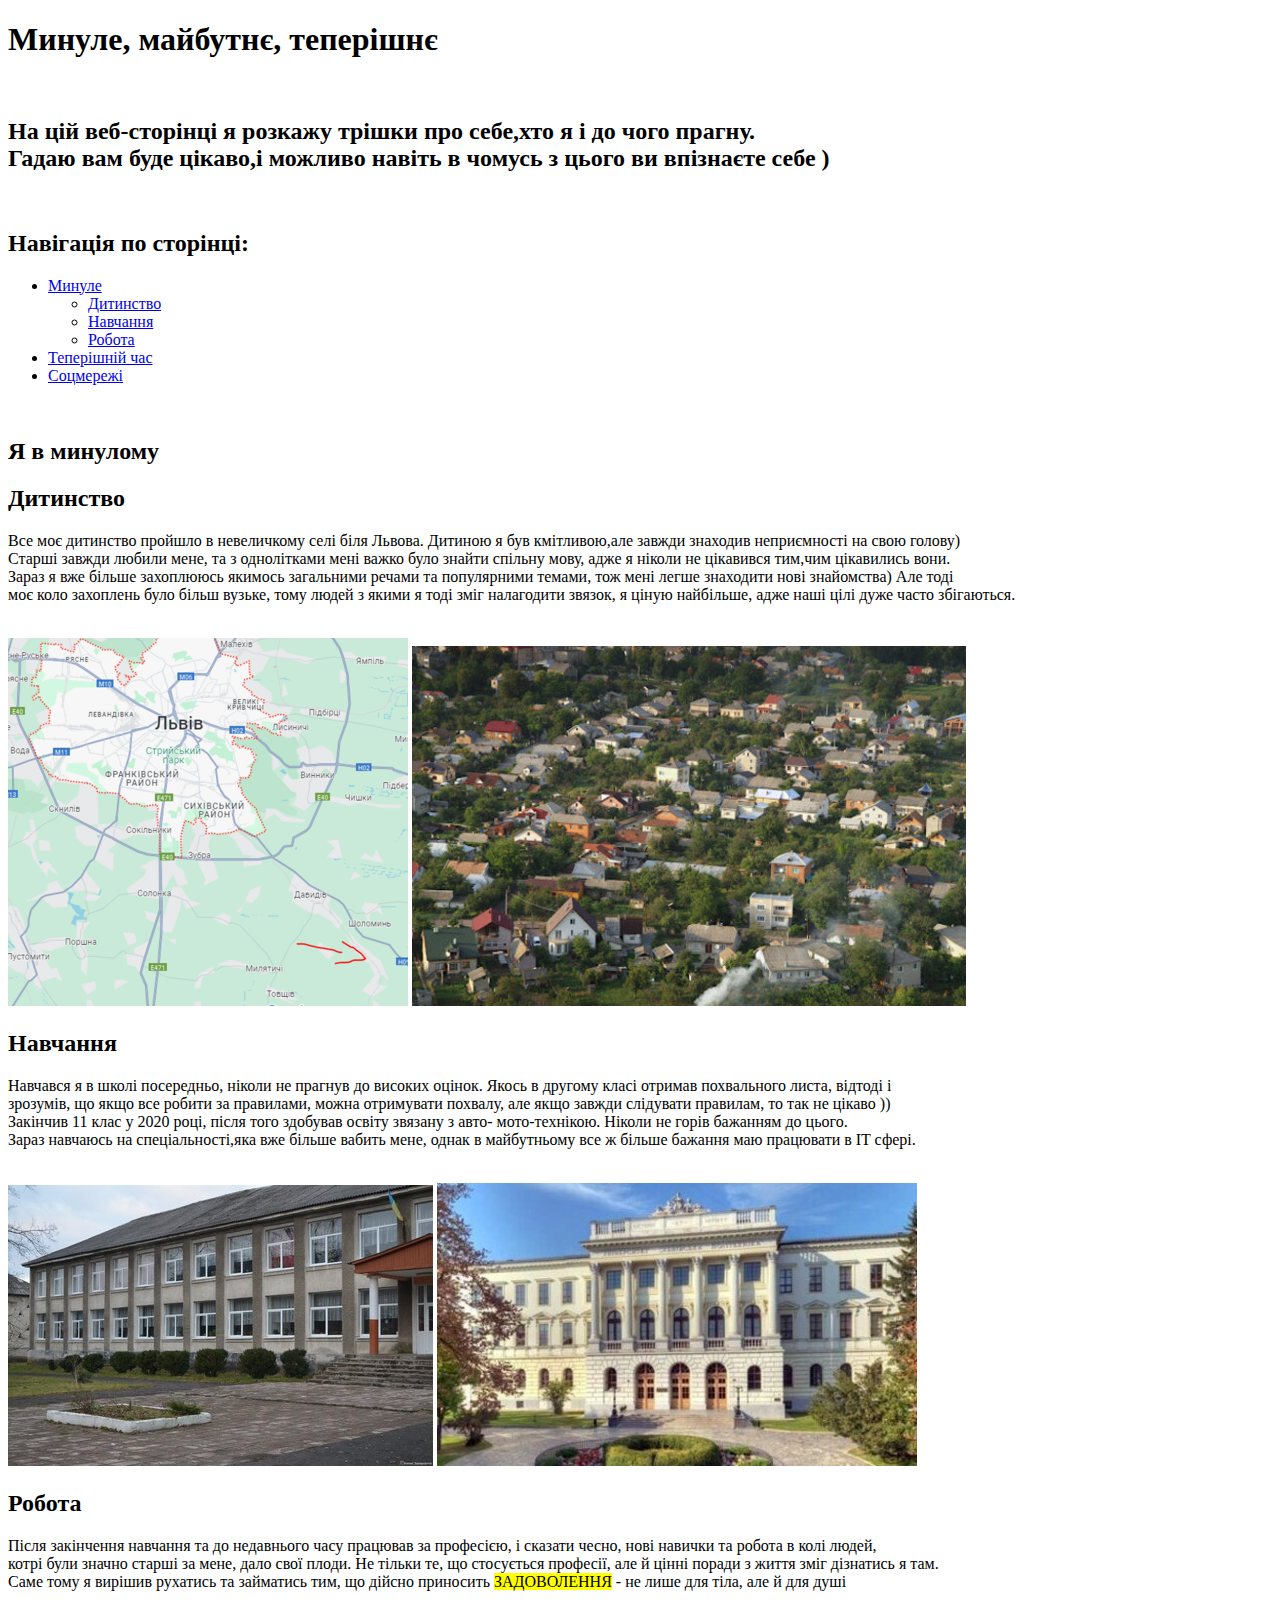
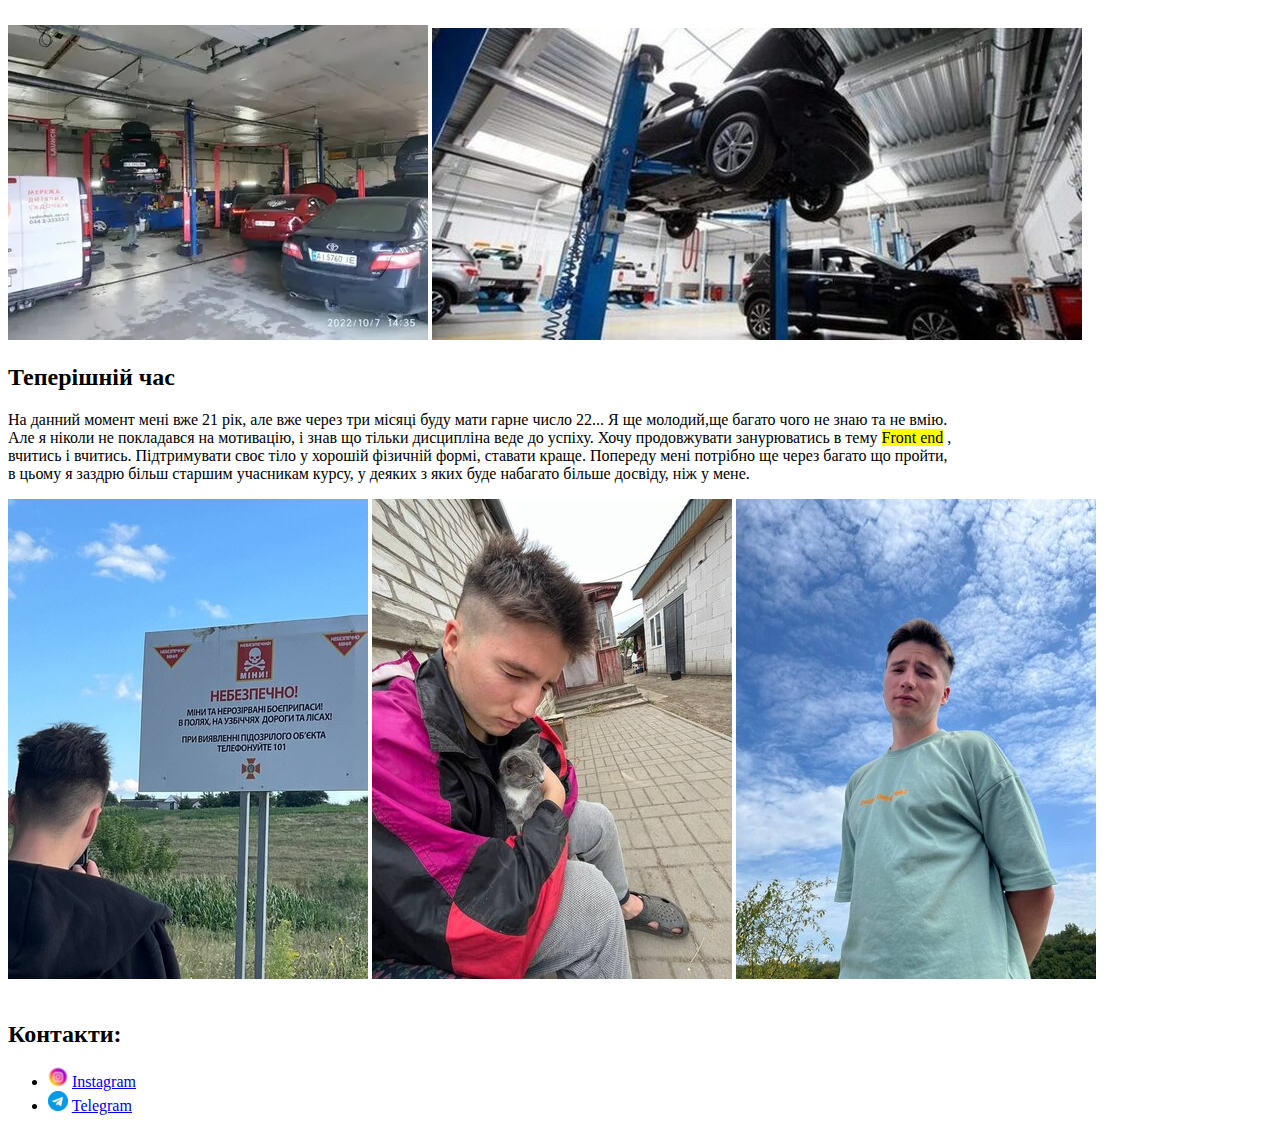
==== commit 7a435e95: "Add files via upload" ====
--- a/lesson_02/index.html
+++ b/lesson_02/index.html
@@ -53,7 +53,7 @@
 		</h2>
 		<p>
 			Все моє дитинство пройшло в невеличкому селі біля Львова. Дитиною я був кмітливою,але завжди знаходив неприємності на свою голову) <br>
-			Старші завжди любили мене, та з однолітками мені важко було знайти спільну мову, адже я ніколи не цікавився тим чим цікавились вони. <br>
+			Старші завжди любили мене, та з однолітками мені важко було знайти спільну мову, адже я ніколи не цікавився тим,чим цікавились вони. <br>
 			Зараз я вже більше захоплююсь якимось загальними речами та популярними темами, тож мені легше знаходити нові знайомства)
 			Але тоді <br> моє коло захоплень було більш вузьке, тому людей з якими я тоді зміг налагодити звязок, я ціную найбільше, адже наші цілі дуже часто збігаються.
 		</p>
